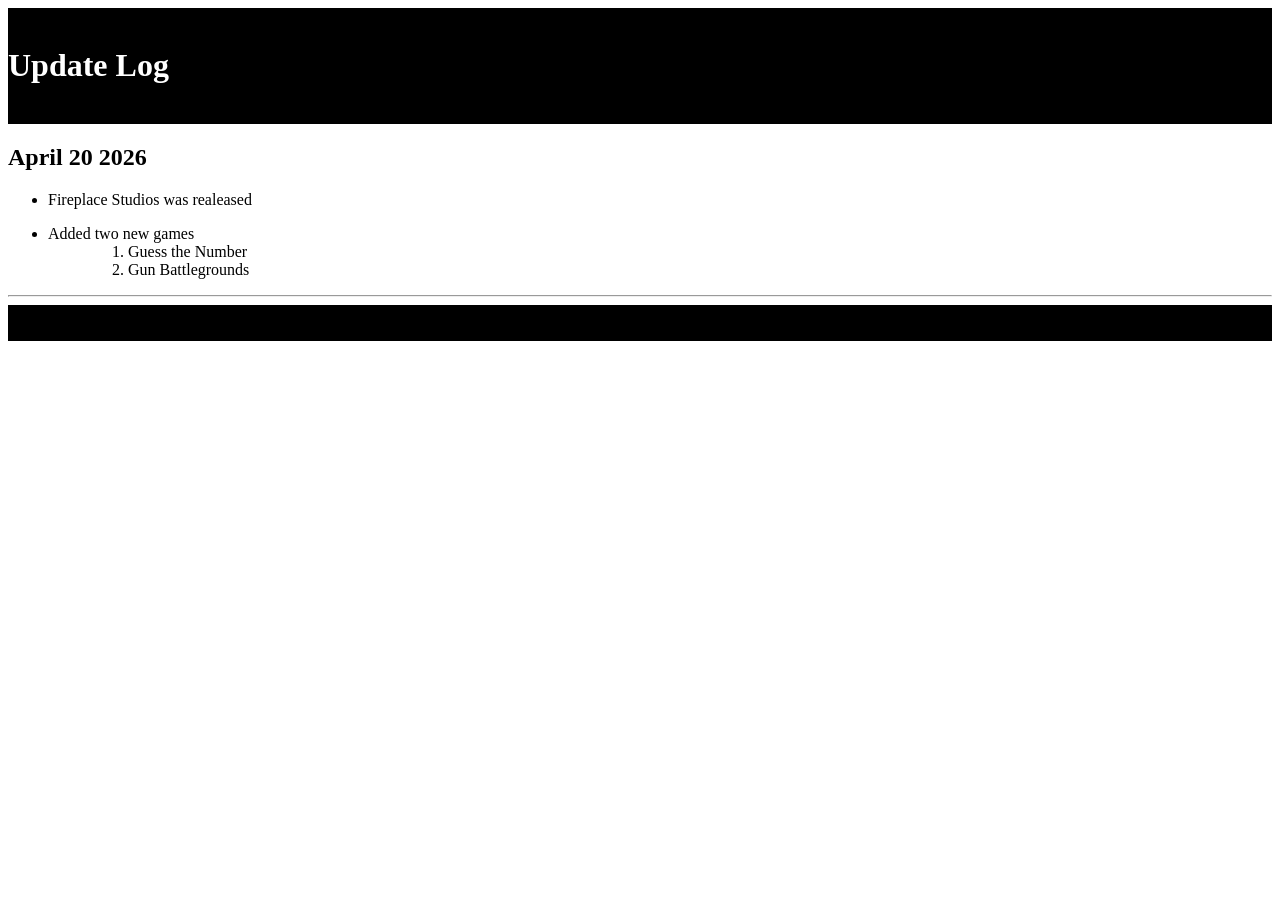
==== update_log.html @ da770322 "Add files via upload" ====
<!DOCTYPE html>
<html lang="en">
<head>
    <meta charset="UTF-8">
    <meta name="viewport" content="width=device-width, initial-scale=1.0">
    <title>Update Log</title>
    <link rel="stylesheet" href="style.css">
</head>
<body>
  <header><br><h1>Update Log</h1>
<br></header>
<main>
  <h2>April 20 2026</h2>
  <p><ul>
    <li>Fireplace Studios was realeased</li>
    <dl><li>Added two new games</li>
      <ol><dd><li>Guess the Number</li>
        <li>Gun Battlegrounds</li>
      </dd></ol>
  </ul></dl></p><hr>
</main>
<footer><br><br></footer>
</body>
</html>
---- style.css ----
header{
    background-color:Black;color:white
}
footer{
    background-color:Black; color:white
}
.button{
   width:80px;height:35px;
   border-radius:15px;
}
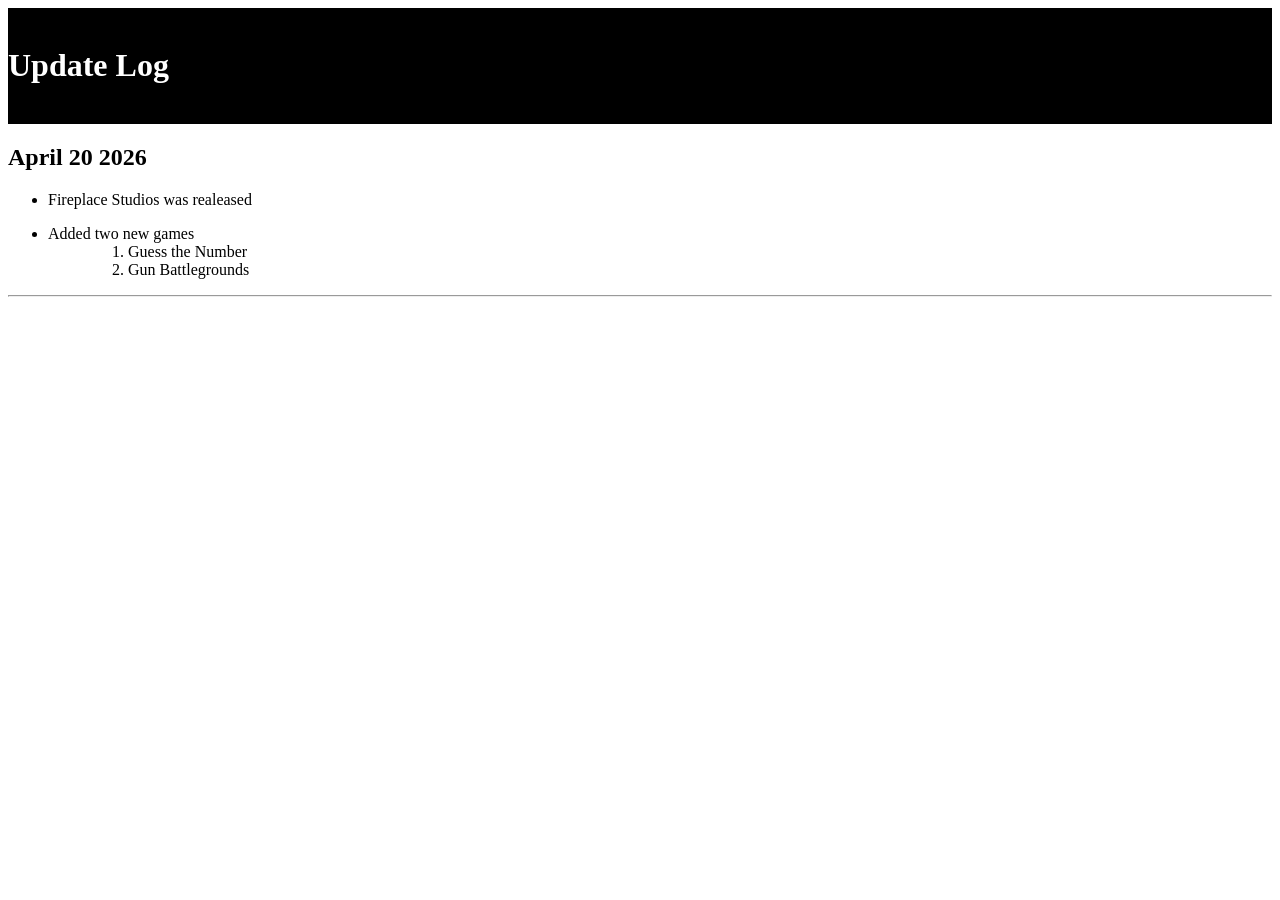
==== commit d03c202e: "Update_log.html" ====
--- a/update_log.html
+++ b/update_log.html
@@ -19,6 +19,6 @@
       </dd></ol>
   </ul></dl></p><hr>
 </main>
-<footer><br><br></footer>
+<footer><span></span></footer>
 </body>
-</html>+</html>
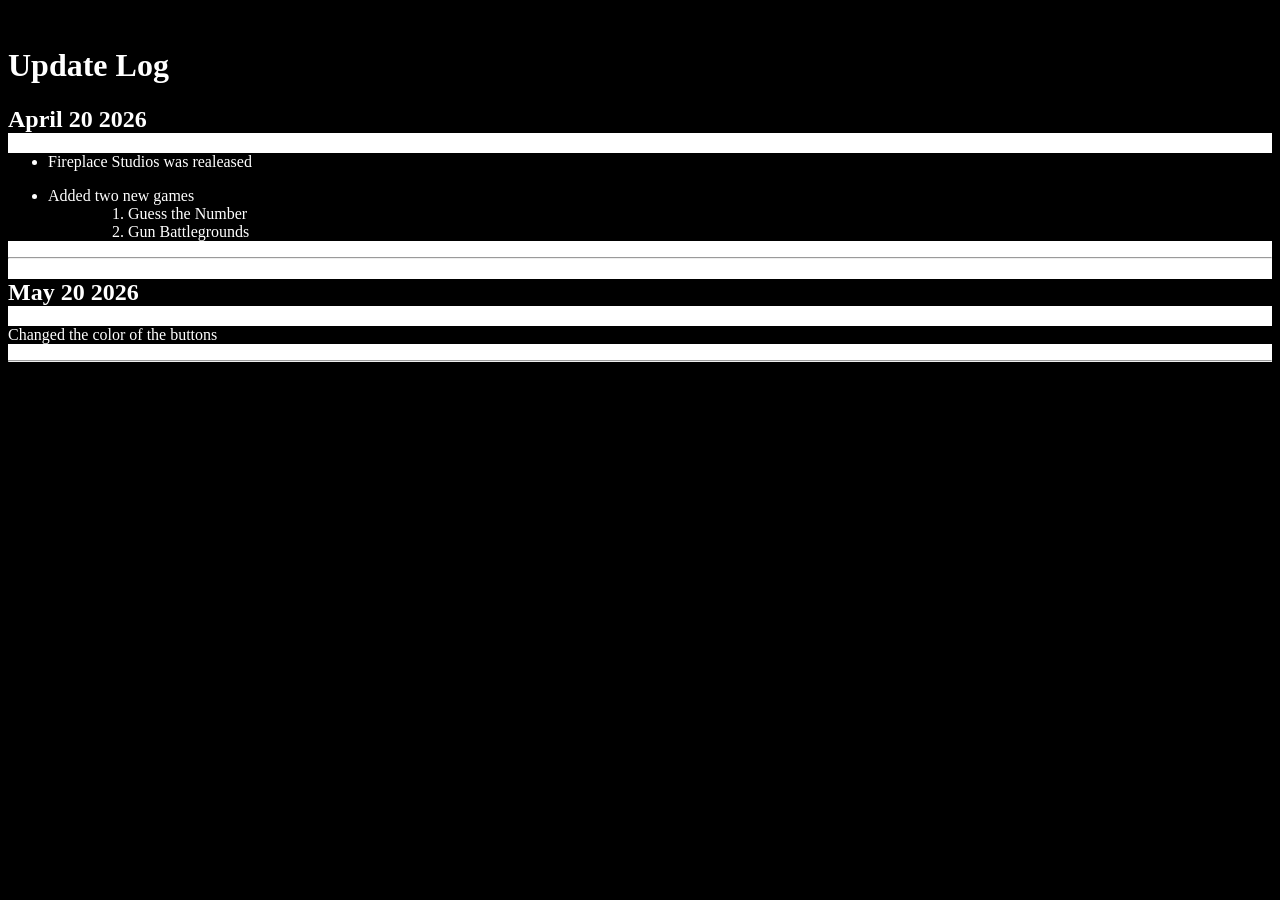
==== commit d1af7239: "Update update_log.html" ====
--- a/update_log.html
+++ b/update_log.html
@@ -8,7 +8,7 @@
 </head>
 <body>
   <header><br><h1>Update Log</h1>
-<br></header>
+<span></span></header>
 <main>
   <h2>April 20 2026</h2>
   <p><ul>
@@ -18,6 +18,8 @@
         <li>Gun Battlegrounds</li>
       </dd></ol>
   </ul></dl></p><hr>
+  <h2>May 20 2026</h2>
+  <p>Changed the color of the buttons</p><hr>
 </main>
 <footer><span></span></footer>
 </body>
--- a/style.css
+++ b/style.css
@@ -1,10 +1,11 @@
-header{
-    background-color:Black;color:white
+*{
+    background-color: black; color:white;
 }
-footer{
-    background-color:Black; color:white
+main{
+    background-color: white; color:black;
 }
 .button{
    width:80px;height:35px;
    border-radius:15px;
-}+   color:white;background-color:black
+}
